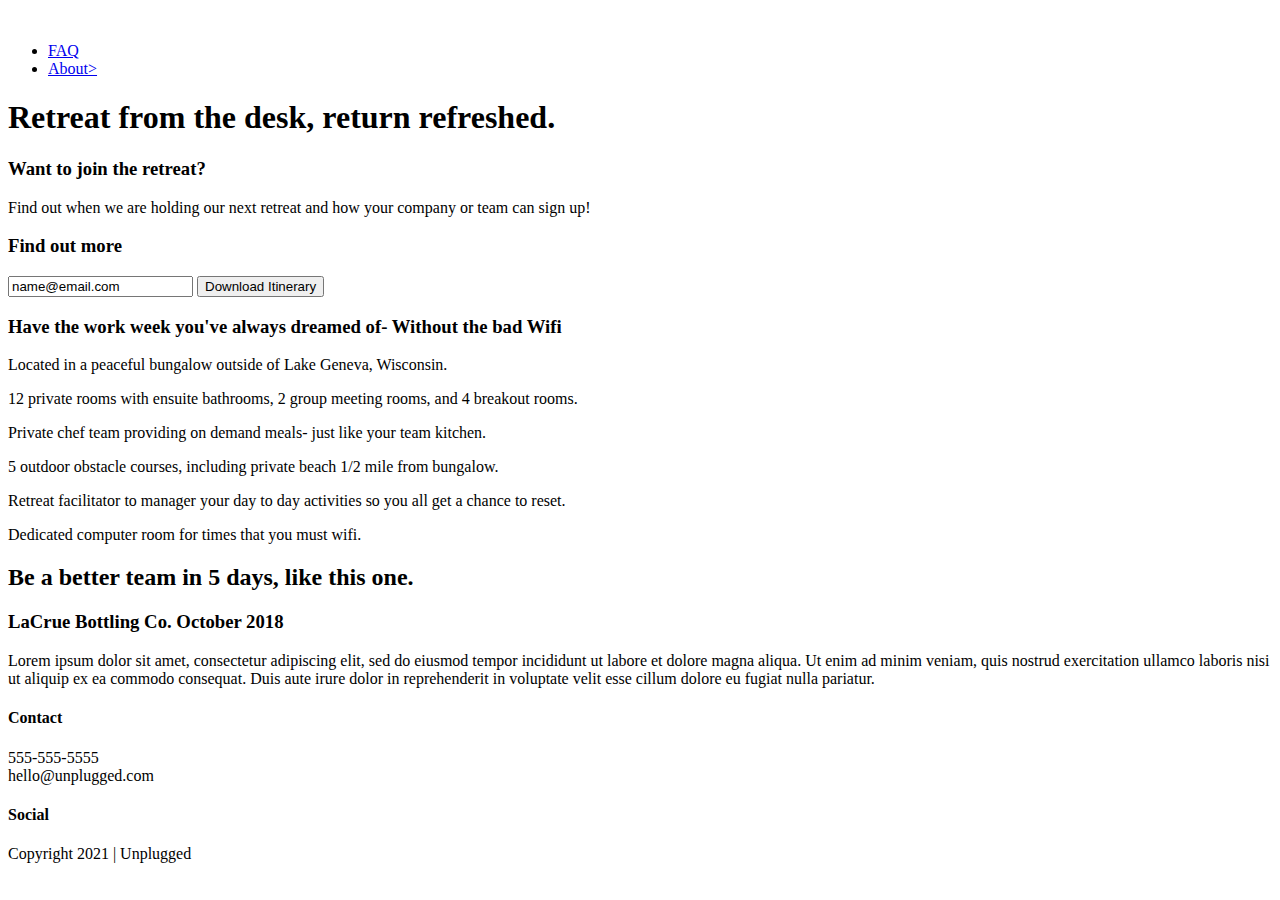
==== index.html @ fdac01d3 "modiifed about/index.html" ====
<!doctype html>
<html class="no-js" lang="">

<head>
  <meta charset="utf-8">
  <title></title>
  <meta name="description" content="">
  <meta name="viewport" content="width=device-width, initial-scale=1">

  <meta property="og:title" content="">
  <meta property="og:type" content="">
  <meta property="og:url" content="">
  <meta property="og:image" content="">

  <link rel="manifest" href="site.webmanifest">
  <link rel="apple-touch-icon" href="icon.png">
  <!-- Place favicon.ico in the root directory -->

  <link rel="stylesheet" href="../unplugged-website/css/normalize.css">
  <link rel="stylesheet" href="../unplugged-website/css/main.css">

  <meta name="theme-color" content="#fafafa">
</head>
<header>
  <div class="content wrapper">
    <a href="#">
      <img src="" atl="unplugged logo"></a>
    <div class="header-divider"></div>
    <div>
    <nav>
      <ul>
        <li><a href="faq/index.html" target="_blank">FAQ</a></li>
        <li><a href="about/index.html" target="_blank">About></a></li>
      </ul>
    </nav> 
  </div>
</header>

<main>
  <div class="hero-area">
    <div class="content-wrapper">
      <h1>Retreat from the desk, return refreshed.</h1>
   </div>
</section>

<aside>
  <div class="content-wrapper">
      <div class="form-description">
      <h3>Want to join the retreat?</h3>
       <p>Find out when we are holding our next retreat and how your company or team can sign up!
       </p>
       </div>
    <div class="form">
      <h3>Find out more</h3>
      <input type="text" name="name" value="name@email.com">
      <input type="button" value="Download Itinerary">
    </div>
  </div>
</aside>

</main>
<footer>
  <section class="features">
  <div class="content-wrapper">
    <h3>Have the work week you've always dreamed of- Without the bad Wifi</h3>
    </div>
    <div class="features-items">
      <article>
      <p class="fontawesome-icon">
      </p>
      <p class="features-items-description">Located in a peaceful bungalow outside of Lake Geneva, Wisconsin.</p>
    </article>
    <article>
      <p class="fontawesome-icon">
      </p>
      <p class="features-item-description">12 private rooms with ensuite bathrooms, 2 group meeting rooms, and 4 breakout rooms.
     </p>
    </article>
    <article>
      <p class="fontawesome-icon">
    </p>
    <p class="features-item-description">Private chef team providing on demand meals- just like your team kitchen.
  </p>
    </article>
    <article>
      <p class="fontawesome-icon">
      </p>
      <p class="features-item-description">5 outdoor obstacle courses, including private beach 1/2 mile from bungalow.
    </p>
    </article>
  <article>
    <p class="fontawesome-icon">
    </p>
    <p class="features-item-description">Retreat facilitator to manager your day to day activities so you all get a chance to reset.
   </p>
  </article>
 <article>
   <p class="fontawesome-icon">
</p>
       <p class="features-item-description">Dedicated computer room for times that you must wifi.
      </p>
     </article>
    </div>
  </div>
</section>

<section class="reviews">
  <div class="content-wrapper">
    <h2>Be a better team in 5 days, like this one.</h2>
    <article>
      <div>
        <h3>LaCrue Bottling Co. October 2018</h3>
        <p>
          Lorem ipsum dolor sit amet, consectetur adipiscing elit, sed do eiusmod tempor incididunt ut labore et
          dolore magna aliqua. Ut enim ad minim veniam, quis nostrud exercitation ullamco laboris nisi ut aliquip
          ex ea commodo consequat. Duis aute irure dolor in reprehenderit in voluptate velit esse cillum dolore eu
          fugiat nulla pariatur.
        </p>
      </div>
    </article>
  </div>
</section>

</main>

    <div class="footer-content">
      <div class="contact">
        <h4>Contact</h4>
        <p>555-555-5555<br>
        hello@unplugged.com
      </p>
      </address>
      
      <div class="social">
        <h4>Social</h4>
        <div class="social-icons">
          <p>
            <a href="https://www.facebook.com/skillcrush" target="_blank"></a>
          </p>
          <p>
            <a href="https://www.twitter.com/skillcrush" target="_blank"></a>
          </p>
          <p>
            <a href="https://www.instagram.com/skillcrush" target="_blank"></a>
          </p>

        </div>
          </div>
        </div>
      </div>
          <div class="copyright">
            <p>Copyright 2021 | Unplugged</p>
            </div>
           </footer>



  <!-- Add your site or application content here>
  
  
  
  <script src="../unplugged-website/js/vendor/modernizr-3.11.2.min.js"></script>
  <script src="https://code.jquery.com/jquery-3.3.1.min.js" integrity="sha256-FgpCb/KJQlLNfOu91ta32o/NMZxltwRo8QtmkMRdAu8=" crossorigin="anonymous"></script>
  <script src="../unplugged-website/js/plugins.js"></script>
  <script src="../unplugged-website/js/main.js"></script>

  <!-- Google Analytics: change UA-XXXXX-Y to be your site's ID. -->
  <script>
    window.ga = function () { ga.q.push(arguments) }; ga.q = []; ga.l = +new Date;
    ga('create', 'UA-XXXXX-Y', 'auto'); ga('set', 'anonymizeIp', true); ga('set', 'transport', 'beacon'); ga('send', 'pageview')
  </script>
  <script src="https://www.google-analytics.com/analytics.js" async></script>
</body>

</html>
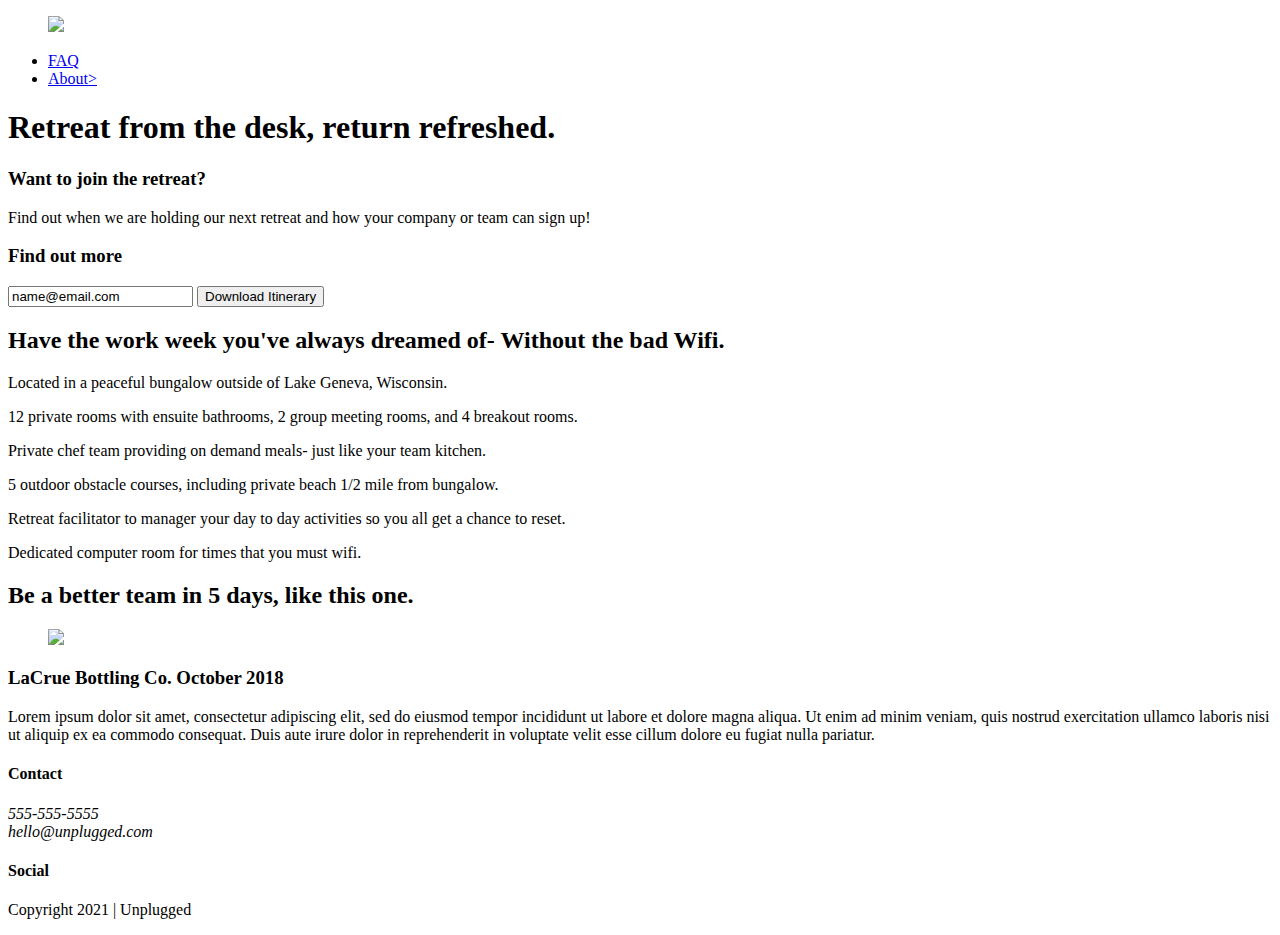
==== commit dd5fe44f: "index.html" ====
--- a/index.html
+++ b/index.html
@@ -3,41 +3,40 @@
 
 <head>
   <meta charset="utf-8">
-  <title></title>
+  <meta http-equiv="x-ua-compatible" content="ie=edge">
+  <title>Unplugged Retreat</title>
   <meta name="description" content="">
   <meta name="viewport" content="width=device-width, initial-scale=1">
 
-  <meta property="og:title" content="">
-  <meta property="og:type" content="">
-  <meta property="og:url" content="">
-  <meta property="og:image" content="">
-
-  <link rel="manifest" href="site.webmanifest">
-  <link rel="apple-touch-icon" href="icon.png">
+  <link rel="manifest" href="../unplugged-website/site.webmanifest">
+  <link rel="apple-touch-icon" href="../unplugged-website/icon.png">
   <!-- Place favicon.ico in the root directory -->
 
+  <link href="https://fonts.googleapis.com/css?family=Open+Sans:400,700|Poppins:500,700" rel="stylesheet">
   <link rel="stylesheet" href="../unplugged-website/css/normalize.css">
   <link rel="stylesheet" href="../unplugged-website/css/main.css">
+  </head>
 
-  <meta name="theme-color" content="#fafafa">
-</head>
+  <body>
+
 <header>
   <div class="content wrapper">
+    <figure>
     <a href="#">
-      <img src="" atl="unplugged logo"></a>
+      <img src="../unplugged-website/Assets/unpluggedlogo.png" atl="unplugged logo"></a>
+      </figure>
     <div class="header-divider"></div>
-    <div>
     <nav>
       <ul>
-        <li><a href="faq/index.html" target="_blank">FAQ</a></li>
-        <li><a href="about/index.html" target="_blank">About></a></li>
+        <li><a href="../unplugged-website/faq/index.html" target="_blank">FAQ</a></li>
+        <li><a href="../unplugged-website/about/index.html" target="_blank">About></a></li>
       </ul>
     </nav> 
   </div>
 </header>
 
 <main>
-  <div class="hero-area">
+  <section class="hero-area">
     <div class="content-wrapper">
       <h1>Retreat from the desk, return refreshed.</h1>
    </div>
@@ -58,46 +57,49 @@
   </div>
 </aside>
 
-</main>
-<footer>
   <section class="features">
   <div class="content-wrapper">
-    <h3>Have the work week you've always dreamed of- Without the bad Wifi</h3>
-    </div>
+    <h2>Have the work week you've always dreamed of- Without the bad Wifi.</h2>
     <div class="features-items">
       <article>
       <p class="fontawesome-icon">
       </p>
-      <p class="features-items-description">Located in a peaceful bungalow outside of Lake Geneva, Wisconsin.</p>
+      <p class="features-items-description">
+        Located in a peaceful bungalow outside of Lake Geneva, Wisconsin.</p>
     </article>
     <article>
       <p class="fontawesome-icon">
       </p>
-      <p class="features-item-description">12 private rooms with ensuite bathrooms, 2 group meeting rooms, and 4 breakout rooms.
+      <p class="features-item-description">
+        12 private rooms with ensuite bathrooms, 2 group meeting rooms, and 4 breakout rooms.
      </p>
     </article>
     <article>
       <p class="fontawesome-icon">
     </p>
-    <p class="features-item-description">Private chef team providing on demand meals- just like your team kitchen.
+    <p class="features-item-description">
+      Private chef team providing on demand meals- just like your team kitchen.
   </p>
     </article>
     <article>
       <p class="fontawesome-icon">
       </p>
-      <p class="features-item-description">5 outdoor obstacle courses, including private beach 1/2 mile from bungalow.
+      <p class="features-item-description">
+        5 outdoor obstacle courses, including private beach 1/2 mile from bungalow.
     </p>
     </article>
   <article>
     <p class="fontawesome-icon">
     </p>
-    <p class="features-item-description">Retreat facilitator to manager your day to day activities so you all get a chance to reset.
+    <p class="features-item-description">
+      Retreat facilitator to manager your day to day activities so you all get a chance to reset.
    </p>
   </article>
  <article>
    <p class="fontawesome-icon">
 </p>
-       <p class="features-item-description">Dedicated computer room for times that you must wifi.
+<p class="features-item-description">
+  Dedicated computer room for times that you must wifi.
       </p>
      </article>
     </div>
@@ -108,6 +110,9 @@
   <div class="content-wrapper">
     <h2>Be a better team in 5 days, like this one.</h2>
     <article>
+      <figure>
+        <img src="../unplugged-website/Assets/unplugged-retreat-lacrue.jpg" atl="a group of happy people">
+      </figure>
       <div>
         <h3>LaCrue Bottling Co. October 2018</h3>
         <p>
@@ -123,14 +128,18 @@
 
 </main>
 
+<footer>
+ <div class="content-wrapper">
     <div class="footer-content">
       <div class="contact">
         <h4>Contact</h4>
-        <p>555-555-5555<br>
+        <address>
+        <p>
+        555-555-5555<br>
         hello@unplugged.com
       </p>
       </address>
-      
+      </div>
       <div class="social">
         <h4>Social</h4>
         <div class="social-icons">
@@ -143,33 +152,38 @@
           <p>
             <a href="https://www.instagram.com/skillcrush" target="_blank"></a>
           </p>
+       </div>
+     </div>
+    </div>
+ </div>
+    
+    <div class="copyright">
+    <p>Copyright 2021 | Unplugged</p>
+  </div>
+</footer>
 
-        </div>
-          </div>
-        </div>
-      </div>
-          <div class="copyright">
-            <p>Copyright 2021 | Unplugged</p>
-            </div>
-           </footer>
+<script src="../unplugged-website/js/vendor/modernizr-3.11.2.min.js"></script>
+<script src="https://code.jquery.com/jquery-3.3.1.min.js" integrity="sha256-FgpCb/KJQlLNfOu91ta32o/NMZxltwRo8QtmkMRdAu8="
+  crossorigin="anonymous"></script>
+<script>
+  window.jQuery || document.write('<script src="js/vendor/jquery-3.3.1.min.js"><\/script>')
 
+</script>
+<script src="../unplugged-website/js/plugins.js"></script>
+<script src="../unplugged-website/js/main.js"></script>
 
+<!-- Google Analytics: change UA-XXXXX-Y to be your site's ID. -->
+<script>
+  window.ga = function () {
+    ga.q.push(arguments)
+  };
+  ga.q = [];
+  ga.l = +new Date;
+  ga('create', 'UA-XXXXX-Y', 'auto');
+  ga('send', 'pageview')
 
-  <!-- Add your site or application content here>
-  
-  
-  
-  <script src="../unplugged-website/js/vendor/modernizr-3.11.2.min.js"></script>
-  <script src="https://code.jquery.com/jquery-3.3.1.min.js" integrity="sha256-FgpCb/KJQlLNfOu91ta32o/NMZxltwRo8QtmkMRdAu8=" crossorigin="anonymous"></script>
-  <script src="../unplugged-website/js/plugins.js"></script>
-  <script src="../unplugged-website/js/main.js"></script>
-
-  <!-- Google Analytics: change UA-XXXXX-Y to be your site's ID. -->
-  <script>
-    window.ga = function () { ga.q.push(arguments) }; ga.q = []; ga.l = +new Date;
-    ga('create', 'UA-XXXXX-Y', 'auto'); ga('set', 'anonymizeIp', true); ga('set', 'transport', 'beacon'); ga('send', 'pageview')
-  </script>
-  <script src="https://www.google-analytics.com/analytics.js" async></script>
+</script>
+<script src="https://www.google-analytics.com/analytics.js" async defer></script>
 </body>
 
-</html>
+</html>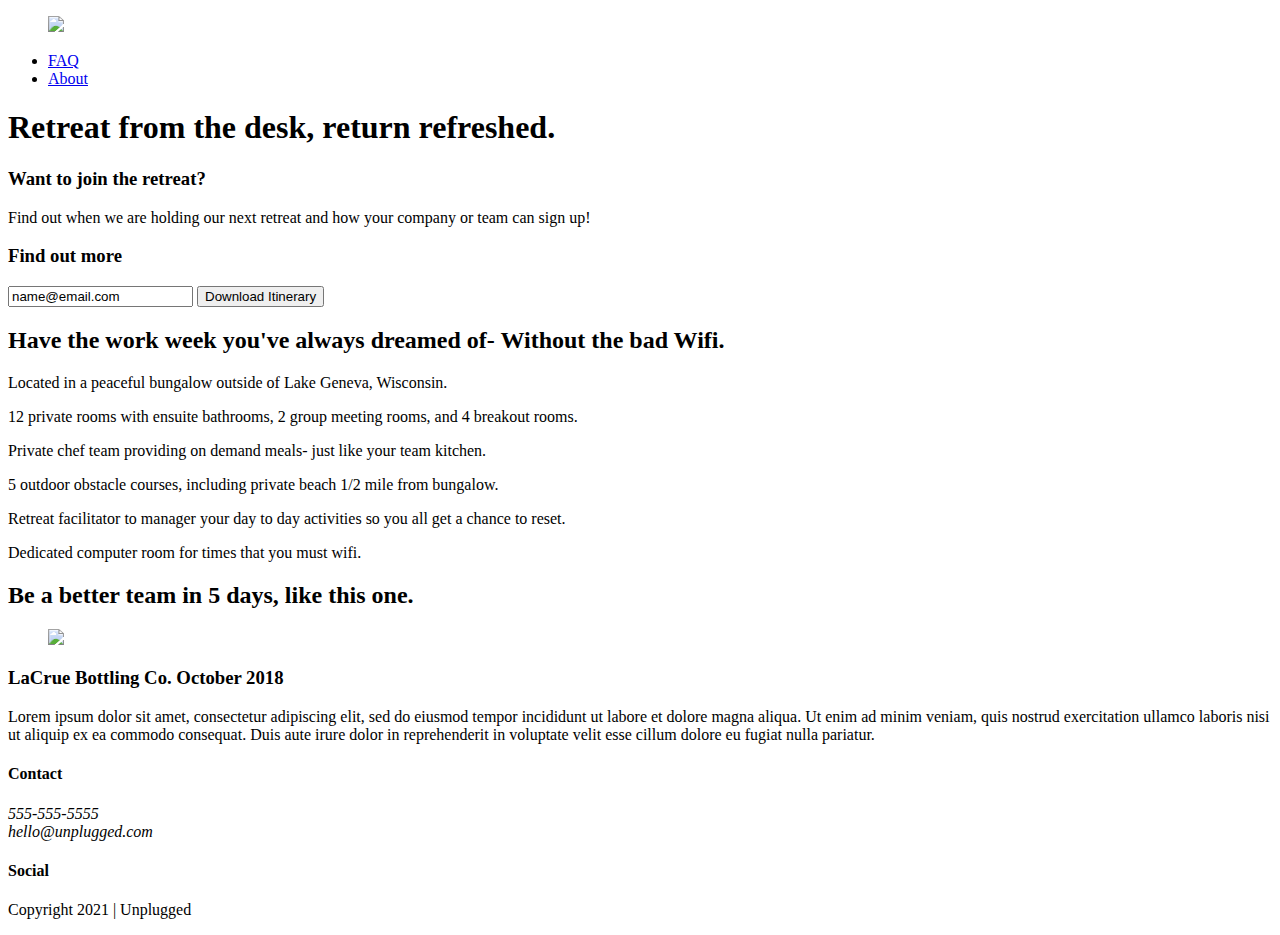
==== commit 9942f13f: "modified css/main.css" ====
--- a/index.html
+++ b/index.html
@@ -4,7 +4,7 @@
 <head>
   <meta charset="utf-8">
   <meta http-equiv="x-ua-compatible" content="ie=edge">
-  <title>Unplugged Retreat</title>
+  <title>Unplugged Retreat | Homepage</title>
   <meta name="description" content="">
   <meta name="viewport" content="width=device-width, initial-scale=1">
 
@@ -12,6 +12,7 @@
   <link rel="apple-touch-icon" href="../unplugged-website/icon.png">
   <!-- Place favicon.ico in the root directory -->
 
+  <link rel="stylesheet" href="https://use.fontawesome.com/releases/v5.5.0/css/all.css" integrity="sha384-B4dIYHKNBt8Bc12p+WXckhzcICo0wtJAoU8YZTY5qE0Id1GSseTk6S+L3BlXeVIU" crossorigin="anonymous">
   <link href="https://fonts.googleapis.com/css?family=Open+Sans:400,700|Poppins:500,700" rel="stylesheet">
   <link rel="stylesheet" href="../unplugged-website/css/normalize.css">
   <link rel="stylesheet" href="../unplugged-website/css/main.css">
@@ -20,16 +21,17 @@
   <body>
 
 <header>
-  <div class="content wrapper">
+  <div class="content-wrapper">
     <figure>
     <a href="#">
-      <img src="../unplugged-website/Assets/unpluggedlogo.png" atl="unplugged logo"></a>
-      </figure>
+    <img src="../unplugged-website/Assets/unpluggedlogo.png" atl="unplugged logo">
+    </a>
+    </figure>
     <div class="header-divider"></div>
     <nav>
       <ul>
         <li><a href="../unplugged-website/faq/index.html" target="_blank">FAQ</a></li>
-        <li><a href="../unplugged-website/about/index.html" target="_blank">About></a></li>
+        <li><a href="../unplugged-website/about/index.html" target="_blank">About</a></li>
       </ul>
     </nav> 
   </div>
@@ -63,12 +65,14 @@
     <div class="features-items">
       <article>
       <p class="fontawesome-icon">
+        <i class="fas fa-campground"></i>
       </p>
       <p class="features-items-description">
         Located in a peaceful bungalow outside of Lake Geneva, Wisconsin.</p>
     </article>
     <article>
       <p class="fontawesome-icon">
+        <i class="fas fa-bed"></i>
       </p>
       <p class="features-item-description">
         12 private rooms with ensuite bathrooms, 2 group meeting rooms, and 4 breakout rooms.
@@ -76,6 +80,7 @@
     </article>
     <article>
       <p class="fontawesome-icon">
+        <i class=" fas fa-utensils"></i>
     </p>
     <p class="features-item-description">
       Private chef team providing on demand meals- just like your team kitchen.
@@ -83,6 +88,7 @@
     </article>
     <article>
       <p class="fontawesome-icon">
+        <i class=" fas fa-shoe-prints"></i>
       </p>
       <p class="features-item-description">
         5 outdoor obstacle courses, including private beach 1/2 mile from bungalow.
@@ -90,6 +96,7 @@
     </article>
   <article>
     <p class="fontawesome-icon">
+      <i class="fas fa-smile"></i>
     </p>
     <p class="features-item-description">
       Retreat facilitator to manager your day to day activities so you all get a chance to reset.
@@ -97,6 +104,7 @@
   </article>
  <article>
    <p class="fontawesome-icon">
+     <i class=" fas fa-wifi"></i>
 </p>
 <p class="features-item-description">
   Dedicated computer room for times that you must wifi.
@@ -144,13 +152,13 @@
         <h4>Social</h4>
         <div class="social-icons">
           <p>
-            <a href="https://www.facebook.com/skillcrush" target="_blank"></a>
+            <a href="https://www.facebook.com/skillcrush" target="_blank"><i class="fab fa-facebook-f"></i></a>
           </p>
           <p>
-            <a href="https://www.twitter.com/skillcrush" target="_blank"></a>
+            <a href="https://www.twitter.com/skillcrush" target="_blank"><i class="fab fa-twitter"></i></a>
           </p>
           <p>
-            <a href="https://www.instagram.com/skillcrush" target="_blank"></a>
+            <a href="https://www.instagram.com/skillcrush" target="_blank"><i class="fab fa-instagram"></i></a>
           </p>
        </div>
      </div>
